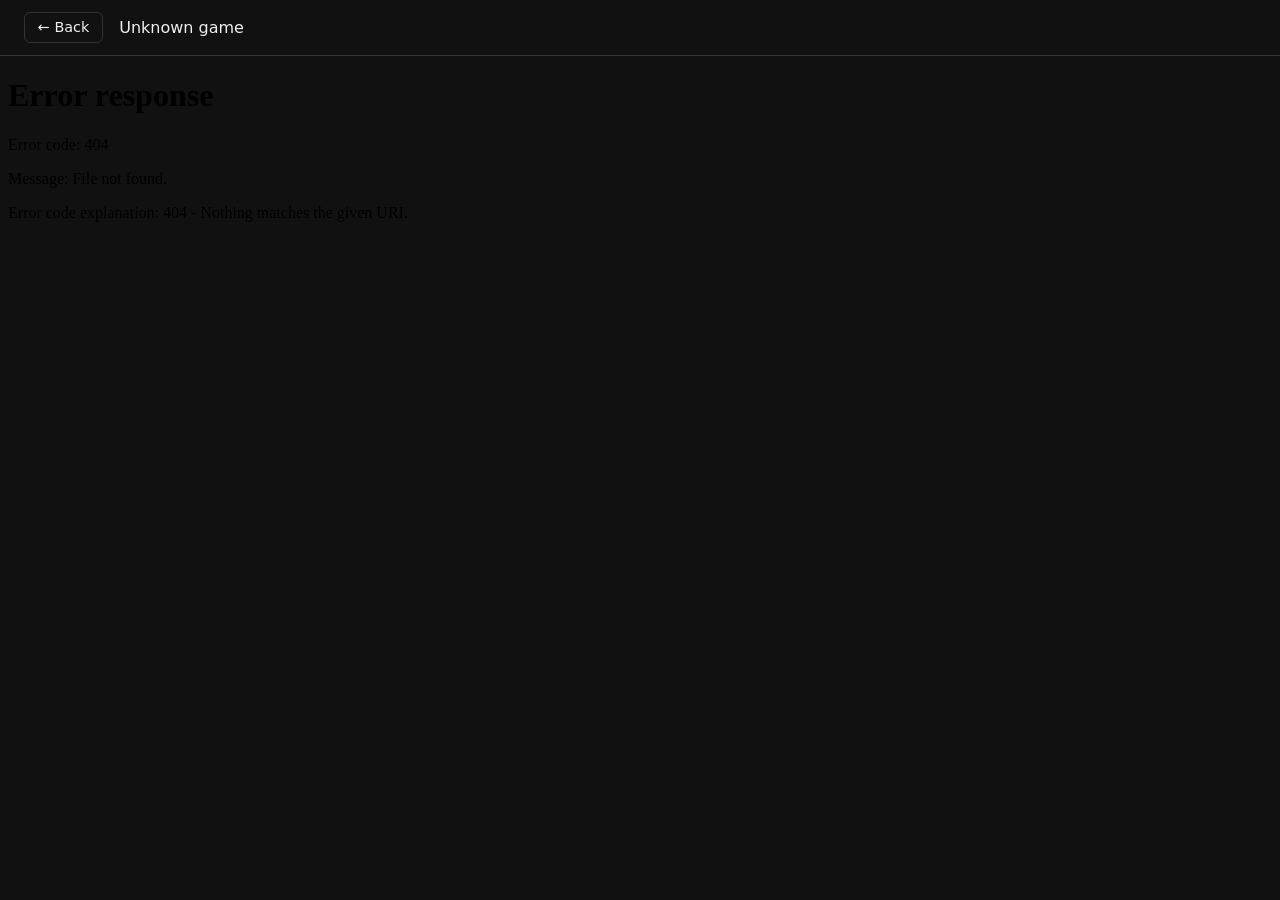
==== game.html @ 4329d60d "initial" ====
<!DOCTYPE html>
<html lang="en">
<head>
<meta charset="UTF-8">
<meta name="viewport" content="width=device-width, initial-scale=1.0">
<title>Game</title>
<link rel="stylesheet" href="style.css">
</head>
<body>

  <div class="game-header">
    <a href="index.html">&larr; Back</a>
    <span id="title"></span>
  </div>

  <div class="game-frame-wrap">
    <iframe id="frame" allowfullscreen></iframe>
  </div>

  <script src="games.js"></script>
  <script>
    const params = new URLSearchParams(location.search);
    const folder = params.get('g');
    const game = GAMES.find(g => g.folder === folder);

    document.getElementById('title').textContent = game ? game.title : 'Unknown game';
    document.getElementById('frame').src = `games/${folder}/index.html`;
  </script>

</body>
</html>
---- style.css ----
* {
  box-sizing: border-box;
}

body {
  margin: 0;
  font-family: system-ui, sans-serif;
  background: #111;
  color: #eee;
}

header {
  display: flex;
  align-items: center;
  justify-content: space-between;
  padding: 1rem 1.5rem;
  border-bottom: 1px solid #333;
}

header h1 {
  margin: 0;
  font-size: 1.4rem;
}

#search {
  background: #1b1b1b;
  border: 1px solid #333;
  color: #eee;
  padding: 0.5rem 0.75rem;
  border-radius: 6px;
  font-size: 0.9rem;
}

.grid {
  display: grid;
  grid-template-columns: repeat(auto-fill, minmax(150px, 1fr));
  gap: 1rem;
  padding: 1.5rem;
}

.box {
  display: flex;
  flex-direction: column;
  align-items: center;
  gap: 0.5rem;
  text-decoration: none;
  color: #eee;
  background: #1b1b1b;
  border: 1px solid #333;
  border-radius: 8px;
  padding: 0.75rem;
  transition: transform 0.1s ease, border-color 0.1s ease;
}

.box:hover {
  transform: translateY(-2px);
  border-color: #666;
}

.box img {
  width: 100%;
  aspect-ratio: 1 / 1;
  object-fit: cover;
  border-radius: 6px;
  background: #000;
}

.box span {
  font-size: 0.9rem;
  text-align: center;
}

/* game.html page */
.game-header {
  display: flex;
  align-items: center;
  gap: 1rem;
  padding: 0.75rem 1.5rem;
  border-bottom: 1px solid #333;
}

.game-header a {
  color: #eee;
  text-decoration: none;
  border: 1px solid #333;
  padding: 0.4rem 0.8rem;
  border-radius: 6px;
  font-size: 0.9rem;
}

.game-header a:hover {
  border-color: #666;
}

.game-frame-wrap {
  width: 100%;
  height: calc(100vh - 56px);
}

iframe {
  width: 100%;
  height: 100%;
  border: none;
  display: block;
}
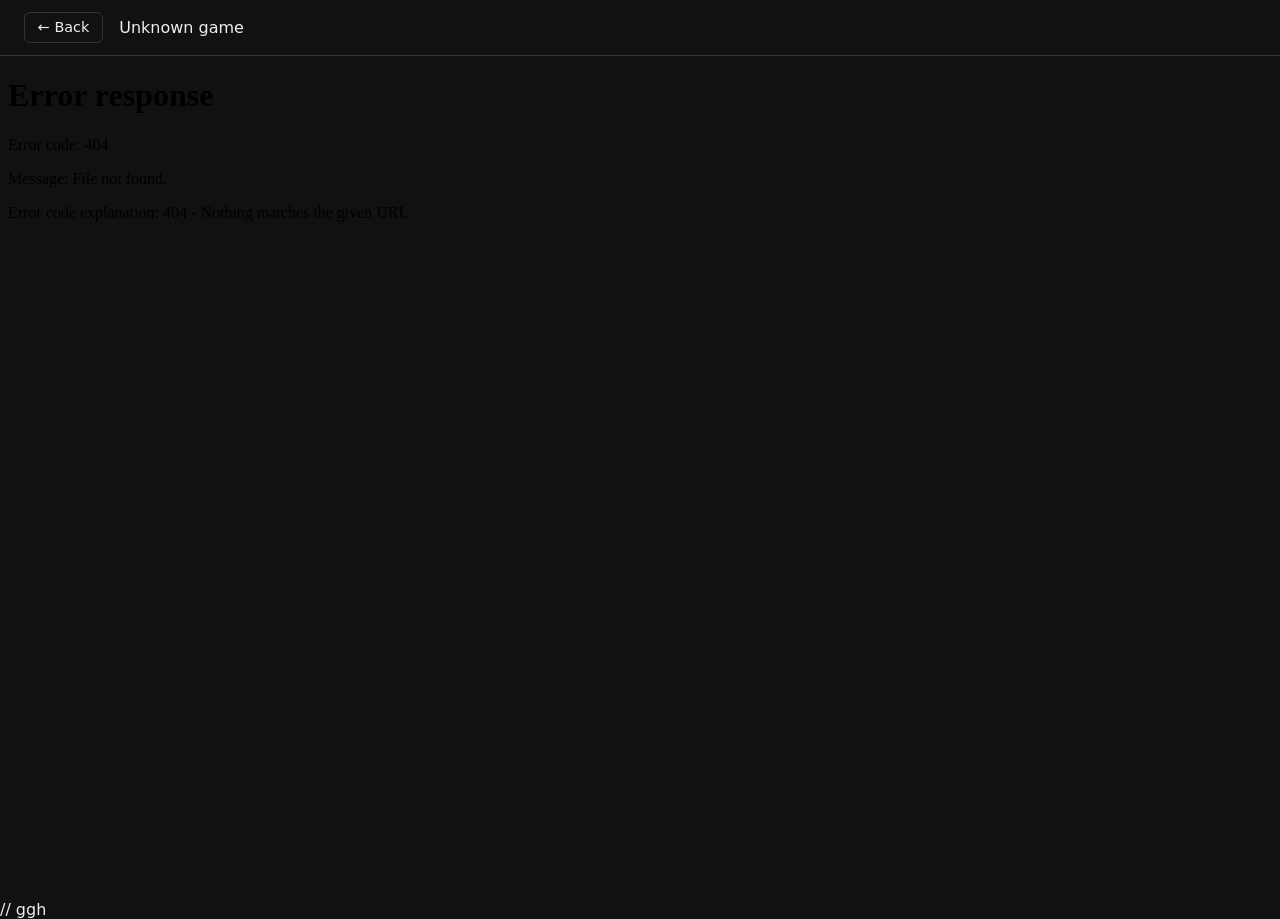
==== commit 4b1961ed: "2" ====
--- a/game.html
+++ b/game.html
@@ -29,3 +29,5 @@
 
 </body>
 </html>
+
+// ggh
